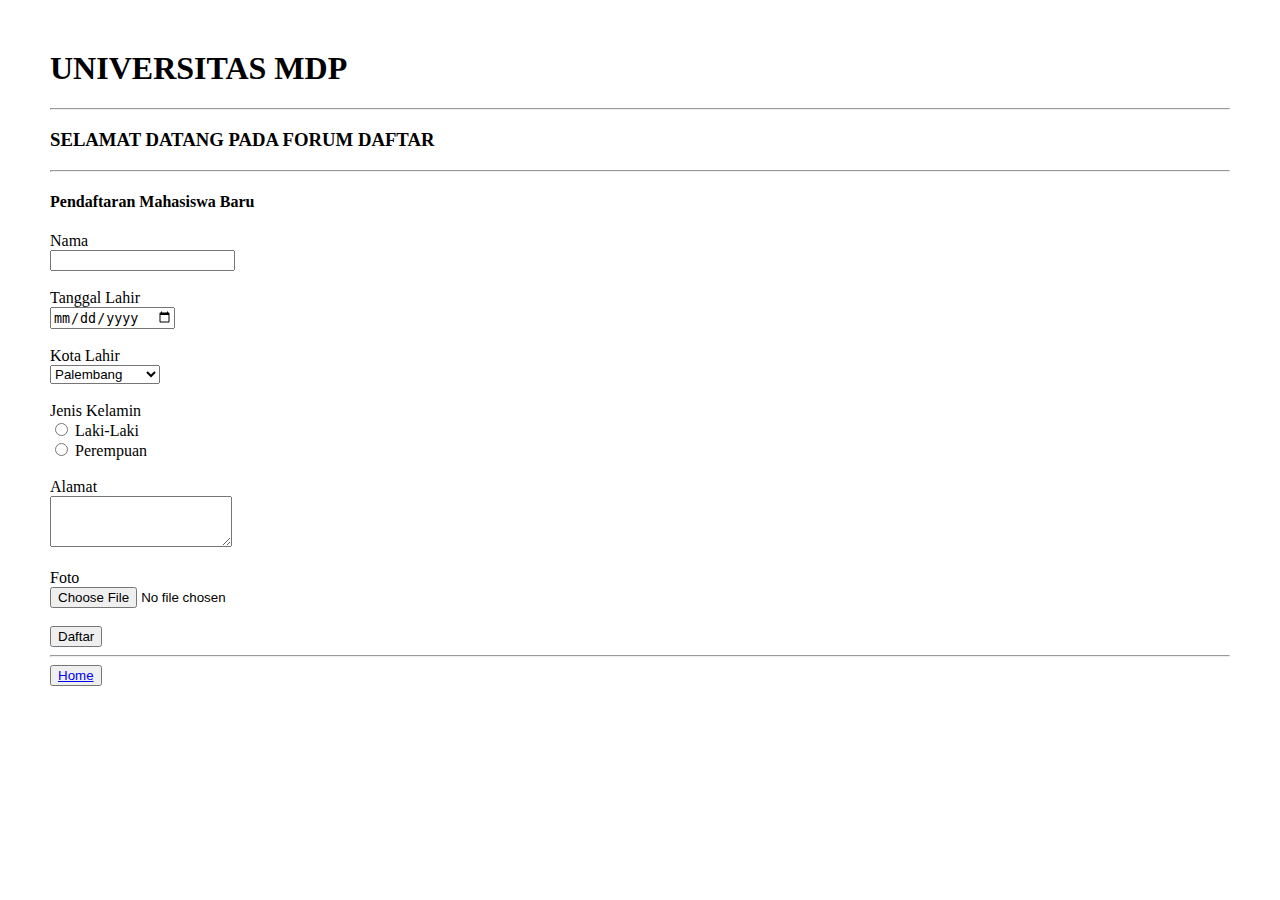
==== daftar.html @ 01202082 "membuat forum daftar" ====
<!DOCTYPE html>
<html lang="en">
<head>
    <meta charset="UTF-8">
    <meta name="viewport" content="width=device-width, initial-scale=1.0">
    <title>Daftar</title>
    <style>
        body{
            margin: 50px;
        }
    </style>
</head>
<body>
    <h1>UNIVERSITAS MDP</h1><hr>
    <h3>SELAMAT DATANG PADA FORUM DAFTAR</h3><hr>
    <h4>Pendaftaran Mahasiswa Baru</h4>
    <!-- form -->
    <form action="proses.html" method="post">
        <label for="nama">Nama</label> 
        <br>
        <input type="text" name="Nama" id="nama" required> 
        <br><br>
        <label for="tgl_lahir">Tanggal Lahir</label>
        <br>
        <input type="date" name="tgl_lahir" id="tgl_lahir">
        <br><br>
        
        <label for="kota_lahir"> Kota Lahir </label>
        <br>    
        <select name="kota_lahir" id="kota_lahir">
            <option value="PLG">Palembang</option>
            <option value="LLG"> Lubuk Linggau</option>
            <option value="JMI"> Jambi</option>
            <option value="MRP">Martapura</option>
            <option value="BR">Batu Raja </option>
        </select>
        <br><br>
        Jenis Kelamin <br>
        <input type="radio" name="jk" id="jkl" value="L"> Laki-Laki <br>
        <input type="radio" name="jk" id="jkp" value="P"> Perempuan <br>
        <br>
        <label for="alamat">Alamat</label> <br>
        <textarea name="alamat" id="alamat" cols="20" rows="3"></textarea>
        <br><br>
        <label for="foto">Foto</label> <br>
    <input type="file" name="foro" id="foto" accept="image/*">
    <br><br>
        <button type="submit"> Daftar </button>
    </form>
    <hr>
    <button><a href="index.html"> Home</a></button>



 
</body>
</html>
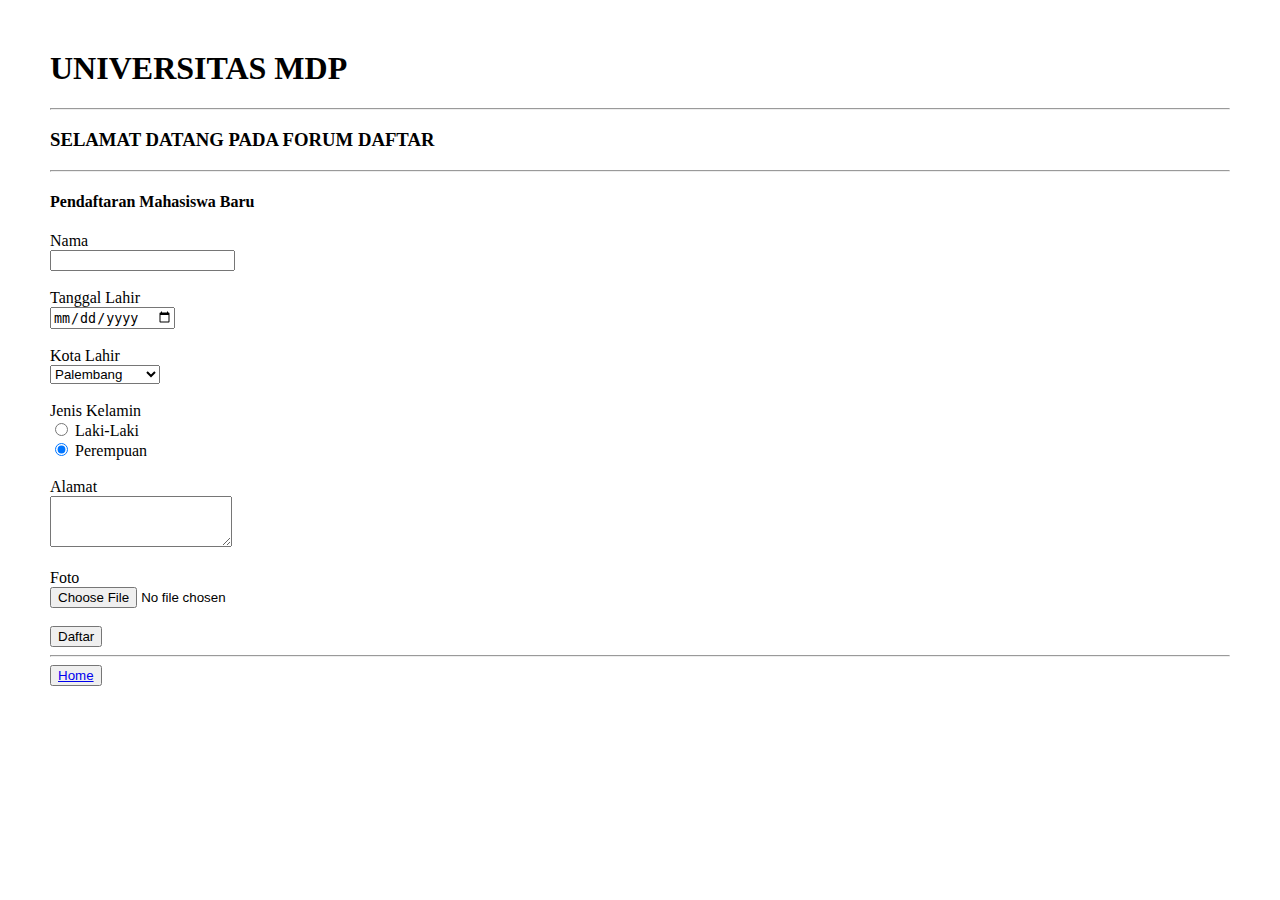
==== commit 6d8d847f: "Update daftar.html" ====
--- a/daftar.html
+++ b/daftar.html
@@ -36,8 +36,8 @@
         </select>
         <br><br>
         Jenis Kelamin <br>
-        <input type="radio" name="jk" id="jkl" value="L"> Laki-Laki <br>
-        <input type="radio" name="jk" id="jkp" value="P"> Perempuan <br>
+        <input type="radio" name="jk" id="jkl" value="L" checked> Laki-Laki <br>
+        <input type="radio" name="jk" id="jkp" value="P" checked> Perempuan <br>
         <br>
         <label for="alamat">Alamat</label> <br>
         <textarea name="alamat" id="alamat" cols="20" rows="3"></textarea>
